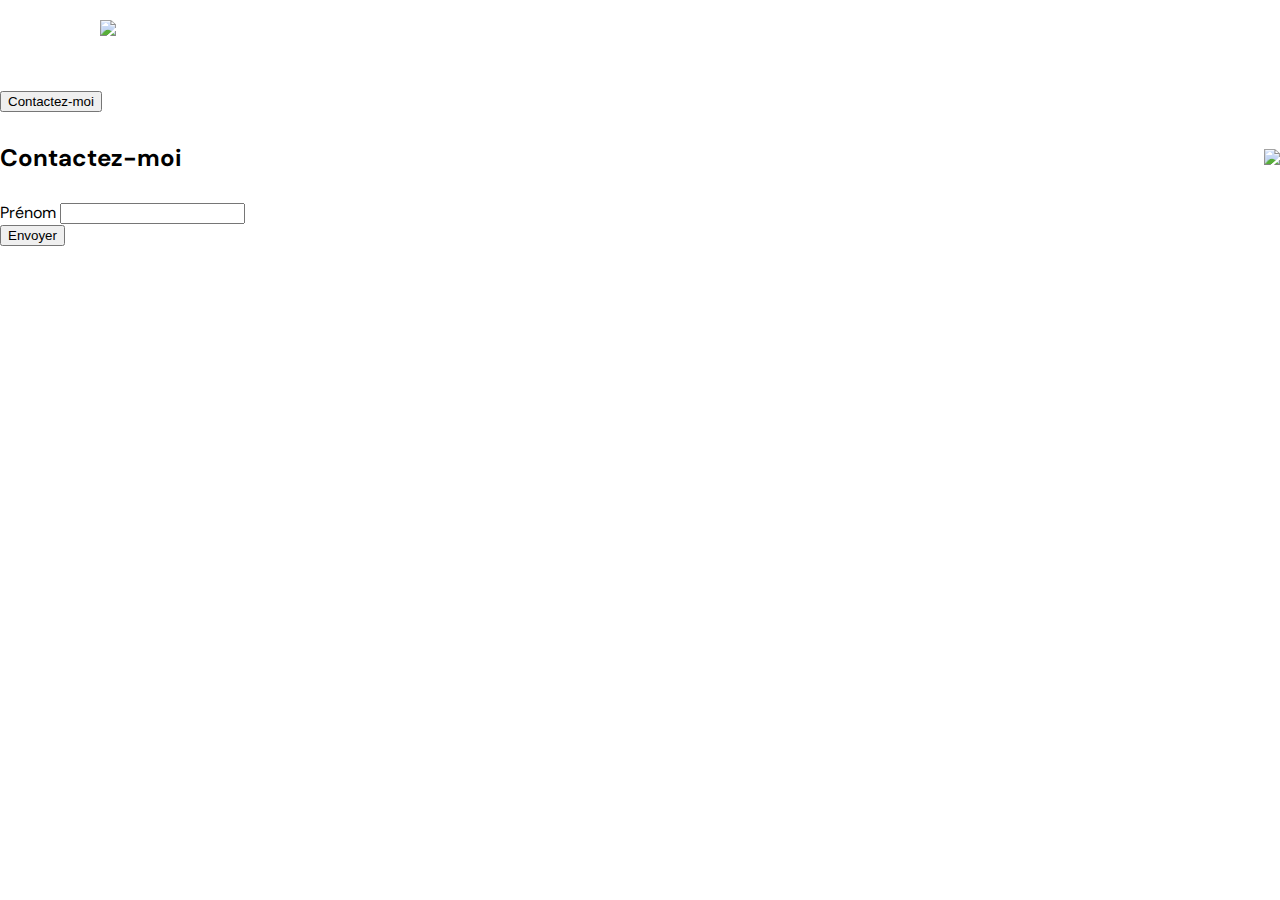
==== photographer.html @ 0dc1273d "Step 2 : Import Data + Step 3 : Embed homepage + start Step 4" ====
<!DOCTYPE html>
<html>
  <head>
    <link href="css/style.css" rel="stylesheet" type="text/css" />
    <meta charset="utf-8">
    <link rel="icon" type="image/png" href="assets/favicon.png">
    <link href="https://fonts.googleapis.com/css?family=DM+Sans&display=swap" rel="stylesheet">
    <title>Fisheye - photographe </title>
  </head>
  <body>
    <header>
      <img src="assets/images/logo.png" class="logo" />
    </header>
    <main id="main">
      <div class="photograph-header">
        <button class="contact_button" onclick="displayModal()">Contactez-moi</button>
      </div>
    </main>
    <div id="contact_modal">
			<div class="modal">
				<header>
          <h2>Contactez-moi</h2>
          <img src="assets/icons/close.svg" onclick="closeModal()" />
        </header>
				<form>
					<div>
						<label>Prénom</label>
						<input />
					</div>
          <button class="contact_button">Envoyer</button>
				</form>
			</div>
		</div>
    <script src="scripts/factories/photographer.js"></script>
    <script src="scripts/pages/photographer.js"></script>

  </body>
</html>
---- css/style.css ----
@import url("photographer.css");

body {
    font-family: "DM Sans", sans-serif;
    margin: 0;
}


header {
    display: flex;
    flex-direction: row;
    justify-content: space-between;
    align-items: center;
    height: 90px;
}

h1 {
    color: #901C1C;
    margin-right: 100px;
}

.logo {
    height: 50px;
    margin-left: 100px;
}

.photographer_section {
    display: grid;
    grid-template-columns: 1fr 1fr 1fr;
    gap: 70px;
    margin-top: 100px;
}

.photographer_section article {
    justify-self: center;
    display: flex;
    justify-content: center;
    align-items: center;
    flex-direction: column;
    margin-bottom: 20px;
}

.photographer_section article a {
    text-decoration: none;
}

.photographer_section article h2 {
    color: #D3573C;
    font-size: 36px;
}

.photographer_section article img {
    height: 200px;
    width: 200px;
    border-radius: 200px;
}

.photographer_section article div {
    text-align: center;
}

.photographer_section article p {
    margin: 0;
    padding: 0;
}

.photographer_section article p span {
    display: block;
    text-align: center;
}

.city {
    color: #901C1C;
    font-size:1.1rem;
}

.price {
    color: #525252;
}

.slogan, .price {
    font-size: 0.8rem;
}
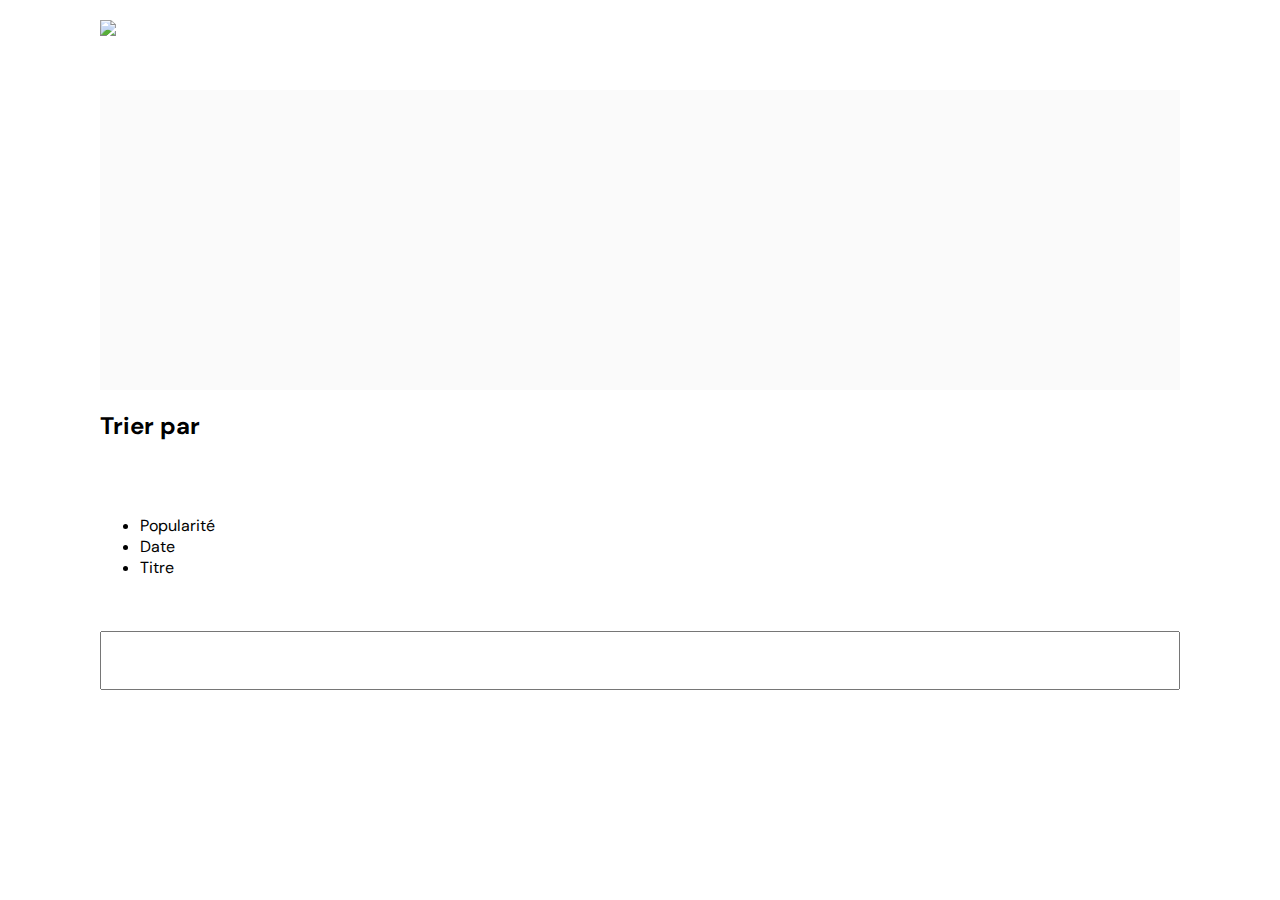
==== commit 3fc46d26: "Step 4 : Manage navigation between the home page and the photographer page Step 5 : Show static page" ====
--- a/photographer.html
+++ b/photographer.html
@@ -1,38 +1,95 @@
 <!DOCTYPE html>
 <html>
-  <head>
-    <link href="css/style.css" rel="stylesheet" type="text/css" />
+<head>
+    <link href="css/style.css" rel="stylesheet" type="text/css"/>
+    <link href="css/photographer.css" rel="stylesheet" type="text/css"/>
     <meta charset="utf-8">
     <link rel="icon" type="image/png" href="assets/favicon.png">
     <link href="https://fonts.googleapis.com/css?family=DM+Sans&display=swap" rel="stylesheet">
     <title>Fisheye - photographe </title>
-  </head>
-  <body>
-    <header>
-      <img src="assets/images/logo.png" class="logo" />
-    </header>
-    <main id="main">
-      <div class="photograph-header">
-        <button class="contact_button" onclick="displayModal()">Contactez-moi</button>
-      </div>
-    </main>
-    <div id="contact_modal">
-			<div class="modal">
-				<header>
-          <h2>Contactez-moi</h2>
-          <img src="assets/icons/close.svg" onclick="closeModal()" />
+</head>
+<body>
+<header>
+    <img src="assets/images/logo.png" class="logo"/>
+</header>
+<main id="main">
+    <div class="photograph-header" id="photographHeader"></div>
+    <div class="filter">
+        <h2>Trier par</h2>
+        <ul class="boxList" role="listbox">
+            <li class="choice" role="option">Popularité <span class="fas fa-chevron-up arrow-up-close"></span></li>
+            <li class="choice" role="option">Date</li>
+            <li class="choice" role="option">Titre</li>
+
+        </ul>
+        <input>
+    </div>
+    <div class="media_section"></div>
+</main>
+<div id="contact_modal">
+    <div class="modal">
+        <header>
+            <h2>Contactez-moi</h2>
+            <img src="assets/icons/close.svg" onclick="closeModal()" alt="Close Contact form"/>
         </header>
-				<form>
-					<div>
-						<label>Prénom</label>
-						<input />
-					</div>
-          <button class="contact_button">Envoyer</button>
-				</form>
-			</div>
-		</div>
-    <script src="scripts/factories/photographer.js"></script>
-    <script src="scripts/pages/photographer.js"></script>
-
-  </body>
+        <form
+                name="reserve"
+                action="index.html"
+                method="get"
+                id="form"
+                onsubmit="return validate();"
+        >
+            <div>
+                <label aria-label="First name">Prénom</label>
+                <input
+                        class="text-control"
+                        type="text"
+                        id="first"
+                        name="first"
+                        minlength="2"
+                />
+                <span id="errorFirst" class="error"></span>
+            </div>
+            <div>
+                <label aria-label="Last Name">Nom</label>
+                <input
+                        class="text-control"
+                        type="text"
+                        id="last"
+                        name="last"
+                />
+                <span id="errorLast" class="error"></span>
+            </div>
+            <div>
+                <label aria-label="Email">E-mail</label>
+                <input
+                        class="text-control"
+                        type="email"
+                        id="email"
+                        name="email"
+                />
+                <span id="errorEmail" class="error"></span>
+            </div>
+            <div>
+                <label aria-label="Your message">Votre message</label>
+                <textarea
+                        class="text-control"
+                        type="text"
+                        id="message"
+                        name="message"
+                rows="5"
+                >
+                </textarea>
+                <span id="errorMessage" class="error"></span>
+            </div>
+            <button class="contact_button" type="submit" aria-label="Send">Envoyer</button>
+        </form>
+    </div>
+</div>
+<script src="scripts/helpers/photographer.js"></script>
+<script src="scripts/pages/photographer.js"></script>
+<script src="scripts/factories/photographer.js"></script>
+<script src="scripts/factories/media.js"></script>
+<script src="scripts/utils/contactForm.js"></script>
+</body>
 </html>
--- a/css/style.css
+++ b/css/style.css
@@ -53,6 +53,7 @@
     height: 200px;
     width: 200px;
     border-radius: 200px;
+    object-fit: cover;
 }
 
 .photographer_section article div {
@@ -69,15 +70,16 @@
     text-align: center;
 }
 
-.city {
+.photographer_section .city {
     color: #901C1C;
     font-size:1.1rem;
 }
 
-.price {
+.photographer_section .price {
     color: #525252;
 }
 
-.slogan, .price {
+.photographer_section .slogan, .price {
     font-size: 0.8rem;
-}+}
+
--- a/css/photographer.css
+++ b/css/photographer.css
@@ -0,0 +1,185 @@
+#contact_modal {
+    display: none;
+    position: fixed;
+    z-index: 1;
+    left: 15%;
+    top: 5%;
+    height: 100%;
+    width: 75%;
+    overflow: auto;
+}
+
+.photograph-header {
+    background-color: #FAFAFA;
+    height: 300px;
+    margin: 0 100px;
+    display: grid;
+}
+
+.photograph-header article {
+    display: grid;
+    grid-template-columns: 3fr 1fr 3fr;
+    align-items: center;
+    justify-items: flex-end;
+    margin-right: 30px;
+
+}
+
+.photograph-header article img {
+    height: 200px;
+    width: 200px;
+    border-radius: 200px;
+    object-fit: cover;
+}
+
+.photograph-header article div {
+    width: 90%;
+}
+
+.photograph-header article h1 {
+    color: #D3573C;
+    font-size: 3.5rem;
+    font-weight: normal;
+    margin: 0;
+}
+
+.photograph-header article p {
+    margin: 10px 0 0 0;
+    padding: 0;
+    display: block;
+}
+
+.photograph-header article p span {
+    display: block;
+    margin-bottom: 20px;
+}
+
+.photograph-header .city {
+    color: #901C1C;
+    font-size:1.8rem;
+}
+
+.photograph-header .price {
+    color: #525252;
+}
+
+.photograph-header .slogan {
+    font-size: 1.2rem;
+}
+
+.contact_button {
+    font-size: 20px;
+    font-weight: bold;
+    color: white;
+    padding: 11px;
+    width: 170px;
+    height: 70px;
+    border: none;
+    margin-top: 20px;
+    background-color: #901C1C;
+    border-radius: 5px;
+    cursor: pointer;
+}
+
+.filter {
+    height: 300px;
+    margin: 0 100px;
+    display: grid;
+}
+
+.media_section {
+    margin: 0 100px;
+    display: flex;
+    flex-wrap: wrap;
+    flex: 3;
+    align-items: center;
+    align-content: center;
+    text-align: center;
+}
+
+.media_section article {
+    margin: 20px 30px;
+}
+
+.media_section article img{
+    width: 350px;
+    height: 350px;
+    object-fit: cover;
+    border-radius: 5px;
+}
+
+.media_section article div {
+    color: #901C1C;
+    display: flex;
+    flex-direction: row;
+    flex: 3;
+}
+
+.modal {
+    border-radius: 5px;
+    background-color: #DB8876;
+    width: 50%;
+    display: flex;
+    flex-direction: column;
+    align-items: center;
+    justify-content: space-between;
+    padding: 35px;
+    margin: auto;
+}
+
+.modal header {
+    justify-content: space-between;
+    width: 100%;
+}
+
+.modal header img {
+    cursor: pointer;
+}
+
+.modal header h2 {
+    font-size: 3rem;
+    font-weight: normal;
+    text-align: center;
+}
+
+form {
+    display: flex;
+    width: 100%;
+    flex-direction: column;
+    align-items: flex-start;
+}
+
+form label {
+    color: #312E2E;
+    font-size: 36px;
+    margin-top: 0;
+}
+
+form div {
+    display: flex;
+    flex-direction: column;
+    width: 100%;
+    align-items: self-start;
+    margin-bottom: 0;
+}
+
+form input {
+    width: 100%;
+    height: 68px;
+    border: none;
+    border-radius: 5px;
+}
+
+.text-control {
+    margin: 0;
+    padding: 8px;
+    width: 100%;
+    border-radius: 8px;
+    font-size: 20px;
+
+}
+
+.error {
+    font-size: 0.5rem;
+    color: red;
+}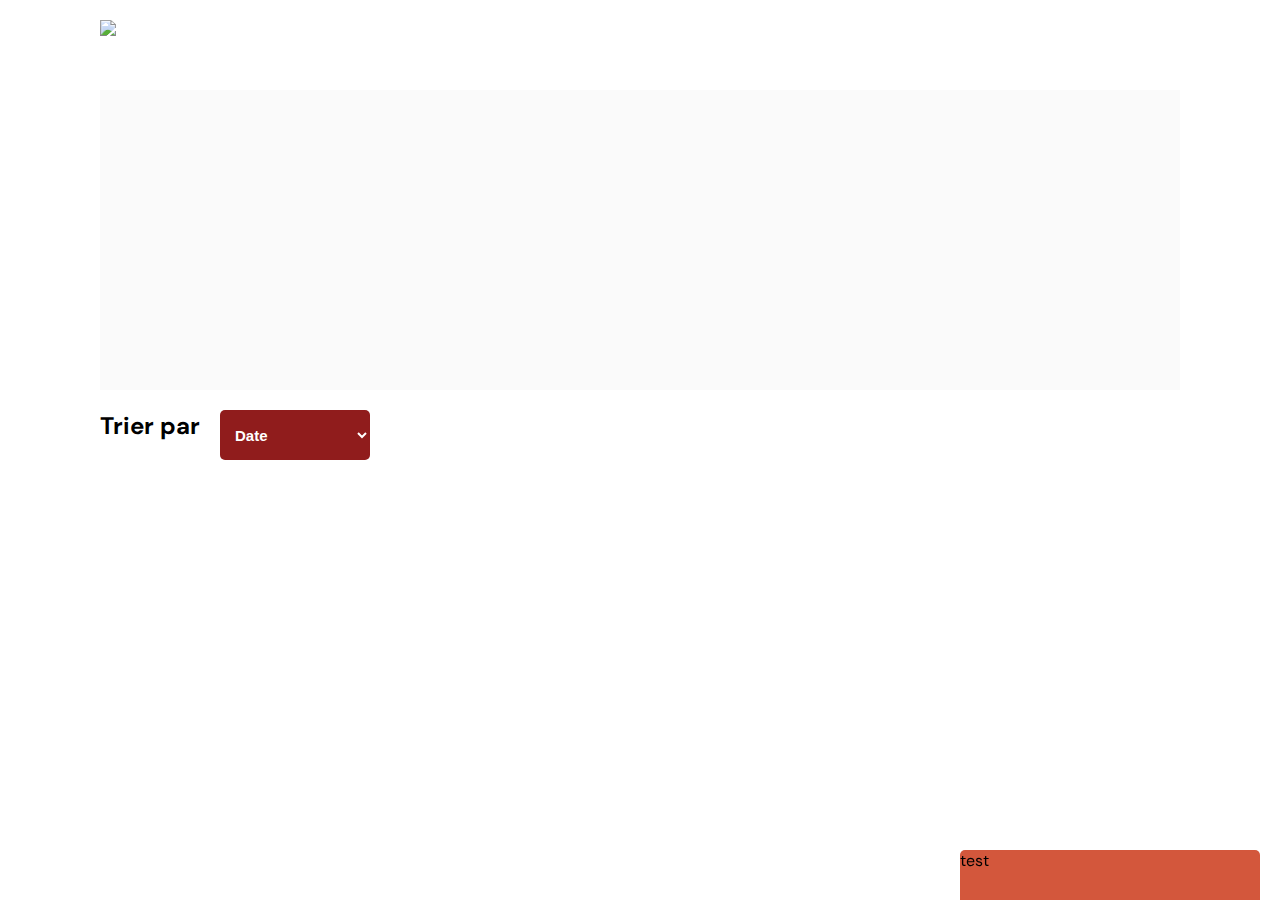
==== commit 3a1948c1: "Step 6 : Create the contact modal Start Step 7" ====
--- a/photographer.html
+++ b/photographer.html
@@ -3,9 +3,11 @@
 <head>
     <link href="css/style.css" rel="stylesheet" type="text/css"/>
     <link href="css/photographer.css" rel="stylesheet" type="text/css"/>
+    <link href="css/lightbox.css" rel="stylesheet" type="text/css"/>
     <meta charset="utf-8">
     <link rel="icon" type="image/png" href="assets/favicon.png">
     <link href="https://fonts.googleapis.com/css?family=DM+Sans&display=swap" rel="stylesheet">
+    <script src="https://kit.fontawesome.com/e8abfa8029.js" crossorigin="anonymous"></script>
     <title>Fisheye - photographe </title>
 </head>
 <body>
@@ -16,80 +18,93 @@
     <div class="photograph-header" id="photographHeader"></div>
     <div class="filter">
         <h2>Trier par</h2>
-        <ul class="boxList" role="listbox">
-            <li class="choice" role="option">Popularité <span class="fas fa-chevron-up arrow-up-close"></span></li>
-            <li class="choice" role="option">Date</li>
-            <li class="choice" role="option">Titre</li>
-
-        </ul>
-        <input>
+        <select name="sort" id="sort-by" aria-label="Order by">
+            <option value="date">Date</option>
+            <option value="popularity">Popularité</option>
+            <option value="title">Titre</option>
+        </select>
     </div>
     <div class="media_section"></div>
+    <div class="countLikes">
+<span>test</span>
+    </div>
+    <div id="contact_modal">
+        <div class="modal">
+            <header>
+                <h2>Contactez-moi</h2>
+                <h2 id="photographerNameModal"></h2>
+                <img src="assets/icons/close.svg" onclick="closeModal()" alt="Close Contact form"/>
+            </header>
+            <form
+                    name="reserve"
+                    action="index.html"
+                    method="get"
+                    id="form"
+                    onsubmit="return validate();"
+            >
+                <div>
+                    <label aria-label="First name">Prénom</label>
+                    <input
+                            class="text-control"
+                            type="text"
+                            id="first"
+                            name="first"
+                            minlength="2"
+                    />
+                    <span id="errorFirst" class="error"></span>
+                </div>
+                <div>
+                    <label aria-label="Last Name">Nom</label>
+                    <input
+                            class="text-control"
+                            type="text"
+                            id="last"
+                            name="last"
+                    />
+                    <span id="errorLast" class="error"></span>
+                </div>
+                <div>
+                    <label aria-label="Email">E-mail</label>
+                    <input
+                            class="text-control"
+                            type="email"
+                            id="email"
+                            name="email"
+                    />
+                    <span id="errorEmail" class="error"></span>
+                </div>
+                <div>
+                    <label aria-label="Your message">Votre message</label>
+                    <textarea
+                            class="text-control"
+                            type="text"
+                            id="message"
+                            name="message"
+                            rows="5"
+                    >
+                </textarea>
+                    <span id="errorMessage" class="error"></span>
+                </div>
+                <button class="contact_button" type="submit" aria-label="Send">Envoyer</button>
+            </form>
+        </div>
+    </div>
 </main>
-<div id="contact_modal">
-    <div class="modal">
-        <header>
-            <h2>Contactez-moi</h2>
-            <img src="assets/icons/close.svg" onclick="closeModal()" alt="Close Contact form"/>
-        </header>
-        <form
-                name="reserve"
-                action="index.html"
-                method="get"
-                id="form"
-                onsubmit="return validate();"
-        >
-            <div>
-                <label aria-label="First name">Prénom</label>
-                <input
-                        class="text-control"
-                        type="text"
-                        id="first"
-                        name="first"
-                        minlength="2"
-                />
-                <span id="errorFirst" class="error"></span>
-            </div>
-            <div>
-                <label aria-label="Last Name">Nom</label>
-                <input
-                        class="text-control"
-                        type="text"
-                        id="last"
-                        name="last"
-                />
-                <span id="errorLast" class="error"></span>
-            </div>
-            <div>
-                <label aria-label="Email">E-mail</label>
-                <input
-                        class="text-control"
-                        type="email"
-                        id="email"
-                        name="email"
-                />
-                <span id="errorEmail" class="error"></span>
-            </div>
-            <div>
-                <label aria-label="Your message">Votre message</label>
-                <textarea
-                        class="text-control"
-                        type="text"
-                        id="message"
-                        name="message"
-                rows="5"
-                >
-                </textarea>
-                <span id="errorMessage" class="error"></span>
-            </div>
-            <button class="contact_button" type="submit" aria-label="Send">Envoyer</button>
-        </form>
+
+<div class="lightbox" id="lightbox">
+    <button class="lightbox__close">Fermer</button>
+    <button class="lightbox__next">Suivant</button>
+    <button class="lightbox__prev">Précédent</button>
+    <div class="lightbox__container">
+        <img src="https://picsum.photos/900/1800" alt="image">
     </div>
 </div>
+
 <script src="scripts/helpers/photographer.js"></script>
 <script src="scripts/pages/photographer.js"></script>
 <script src="scripts/factories/photographer.js"></script>
 <script src="scripts/factories/media.js"></script>
 <script src="scripts/utils/contactForm.js"></script>
+<script src="scripts/utils/lightbox.js" type="module" defer></script>
 </body>
 </html>
--- a/css/photographer.css
+++ b/css/photographer.css
@@ -81,11 +81,32 @@
     cursor: pointer;
 }
 
+.contact_button:hover {
+    background-color: #D3573C;
+    color: black;
+}
+
 .filter {
-    height: 300px;
     margin: 0 100px;
-    display: grid;
-}
+    display: flex;
+    flex-direction: row;
+    align-content: center;
+    align-items: center;
+}
+
+#sort-by, #sort-by select, #sort-by select option {
+    font-size: 15px;
+    font-weight: bold;
+    color: white;
+    padding: 11px;
+    width: 150px;
+    height: 50px;
+    border: none;
+    margin: 20px 0 0 20px;
+    background-color: #901C1C;
+    border-radius: 5px;
+}
+
 
 .media_section {
     margin: 0 100px;
@@ -94,7 +115,7 @@
     flex: 3;
     align-items: center;
     align-content: center;
-    text-align: center;
+    justify-content: center;
 }
 
 .media_section article {
@@ -108,6 +129,13 @@
     border-radius: 5px;
 }
 
+.media_section article video{
+    width: 350px;
+    height: 350px;
+    object-fit: cover;
+    border-radius: 5px;
+}
+
 .media_section article div {
     color: #901C1C;
     display: flex;
@@ -182,4 +210,22 @@
 .error {
     font-size: 0.5rem;
     color: red;
+}
+
+.countLikes {
+    background-color: #D3573C;
+    display: flex;
+    position: fixed;
+    bottom: 0;
+    right: 20px;
+    width: 300px;
+    height: 50px;
+    border-radius: 5px 5px 0 0;
+}
+
+.fas, .fa-heart {
+    align-items: center;
+    align-content: center;
+    text-align: center;
+    height: 20px;
 }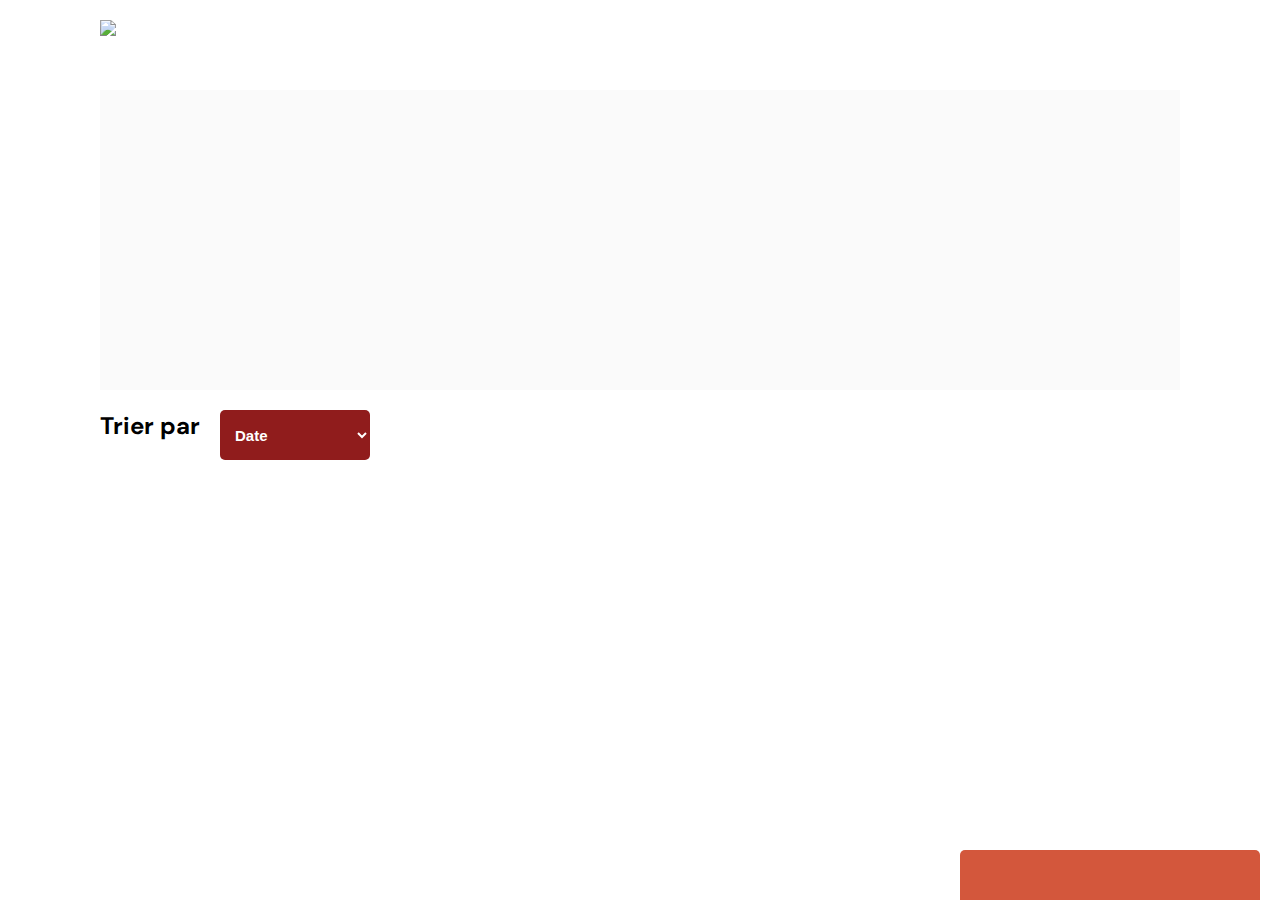
==== commit dfc7581f: "Step 9 : Filter media + MAJ Step 8" ====
--- a/photographer.html
+++ b/photographer.html
@@ -19,20 +19,26 @@
     <div class="filter">
         <h2>Trier par</h2>
         <select name="sort" id="sort-by" aria-label="Order by">
-            <option value="date">Date</option>
-            <option value="popularity">Popularité</option>
-            <option value="title">Titre</option>
+            <option value="date" class="option">Date</option>
+            <option value="popularity" class="option">Popularité</option>
+            <option value="title" class="option">Titre</option>
         </select>
     </div>
     <div class="media_section"></div>
-    <div class="countLikes">
-<span>test</span>
+    <div class="blockPrice">
+        <div class="photographerLikes">
+            <div class="countLikes" id="countLikes"></div>
+            <div class="fas fa-heart"></div>
+        </div>
+        <div class="photographerPrice" id="photographerPrice"></div>
     </div>
     <div id="contact_modal">
         <div class="modal">
             <header>
-                <h2>Contactez-moi</h2>
-                <h2 id="photographerNameModal"></h2>
+                <div class="contactMe">
+                    <h2>Contactez-moi</h2>
+                    <h2 id="photographerNameModal"></h2>
+                </div>
                 <img src="assets/icons/close.svg" onclick="closeModal()" alt="Close Contact form"/>
             </header>
             <form
@@ -92,12 +98,10 @@
 </main>
 
 <div class="lightbox" id="lightbox">
-    <button class="lightbox__close">Fermer</button>
-    <button class="lightbox__next">Suivant</button>
-    <button class="lightbox__prev">Précédent</button>
-    <div class="lightbox__container">
-        <img src="https://picsum.photos/900/1800" alt="image">
-    </div>
+    <button class="lightbox__close" onclick="closeLightbox()" aria-label="Close dialog">Fermer</button>
+    <button class="lightbox__next" onclick="changeMedia(1)" aria-label="Next image">Suivant</button>
+    <button class="lightbox__prev" onclick="changeMedia(-1)" aria-label="Previous image">Précédent</button>
+    <div class="lightbox__container" id="lightbox--container"></div>
 </div>
 
 <script src="scripts/helpers/photographer.js"></script>
@@ -105,6 +109,6 @@
 <script src="scripts/factories/photographer.js"></script>
 <script src="scripts/factories/media.js"></script>
 <script src="scripts/utils/contactForm.js"></script>
-<script src="scripts/utils/lightbox.js" type="module" defer></script>
+<script src="scripts/utils/lightbox.js"></script>
 </body>
 </html>
--- a/css/photographer.css
+++ b/css/photographer.css
@@ -56,7 +56,7 @@
 
 .photograph-header .city {
     color: #901C1C;
-    font-size:1.8rem;
+    font-size: 1.8rem;
 }
 
 .photograph-header .price {
@@ -116,20 +116,21 @@
     align-items: center;
     align-content: center;
     justify-content: center;
+    cursor: pointer;
 }
 
 .media_section article {
     margin: 20px 30px;
 }
 
-.media_section article img{
+.media_section article img {
     width: 350px;
     height: 350px;
     object-fit: cover;
     border-radius: 5px;
 }
 
-.media_section article video{
+.media_section article video {
     width: 350px;
     height: 350px;
     object-fit: cover;
@@ -158,6 +159,7 @@
 .modal header {
     justify-content: space-between;
     width: 100%;
+    margin-bottom: 15px;
 }
 
 .modal header img {
@@ -167,7 +169,7 @@
 .modal header h2 {
     font-size: 3rem;
     font-weight: normal;
-    text-align: center;
+    margin: 0;
 }
 
 form {
@@ -212,7 +214,7 @@
     color: red;
 }
 
-.countLikes {
+.blockPrice {
     background-color: #D3573C;
     display: flex;
     position: fixed;
@@ -221,6 +223,28 @@
     width: 300px;
     height: 50px;
     border-radius: 5px 5px 0 0;
+    align-items: center;
+    font-size: 20px;
+    color: black;
+}
+
+.blockPrice .photographerLikes {
+    display: flex;
+    flex-direction: row;
+}
+
+.blockPrice .fa-heart {
+    margin-left: 10px;
+    margin-right: 80px;
+}
+
+.blockPrice .countLikes {
+    margin-left: 15px;
+    width: 50px;
+}
+
+.photographerPrice {
+    margin-right: 15px;
 }
 
 .fas, .fa-heart {
@@ -228,4 +252,35 @@
     align-content: center;
     text-align: center;
     height: 20px;
+}
+
+.detailImg .titleImg {
+    width: 300px;
+}
+
+.detailImg .followImg {
+    width: 25px;
+    color: black;
+}
+
+.contactMe h2 {
+    height: 83px;
+    width: 380px;
+    left: 35px;
+    top: 15px;
+}
+
+.contactMe #photographerNameModal {
+    height: 83px;
+    width: 282px;
+    left: 35px;
+    top: 88px;
+}
+
+.contactMe img {
+    height: 42px;
+    width: 42px;
+    right: 15px;
+    top: 15px;
+    border-radius: 0px;
 }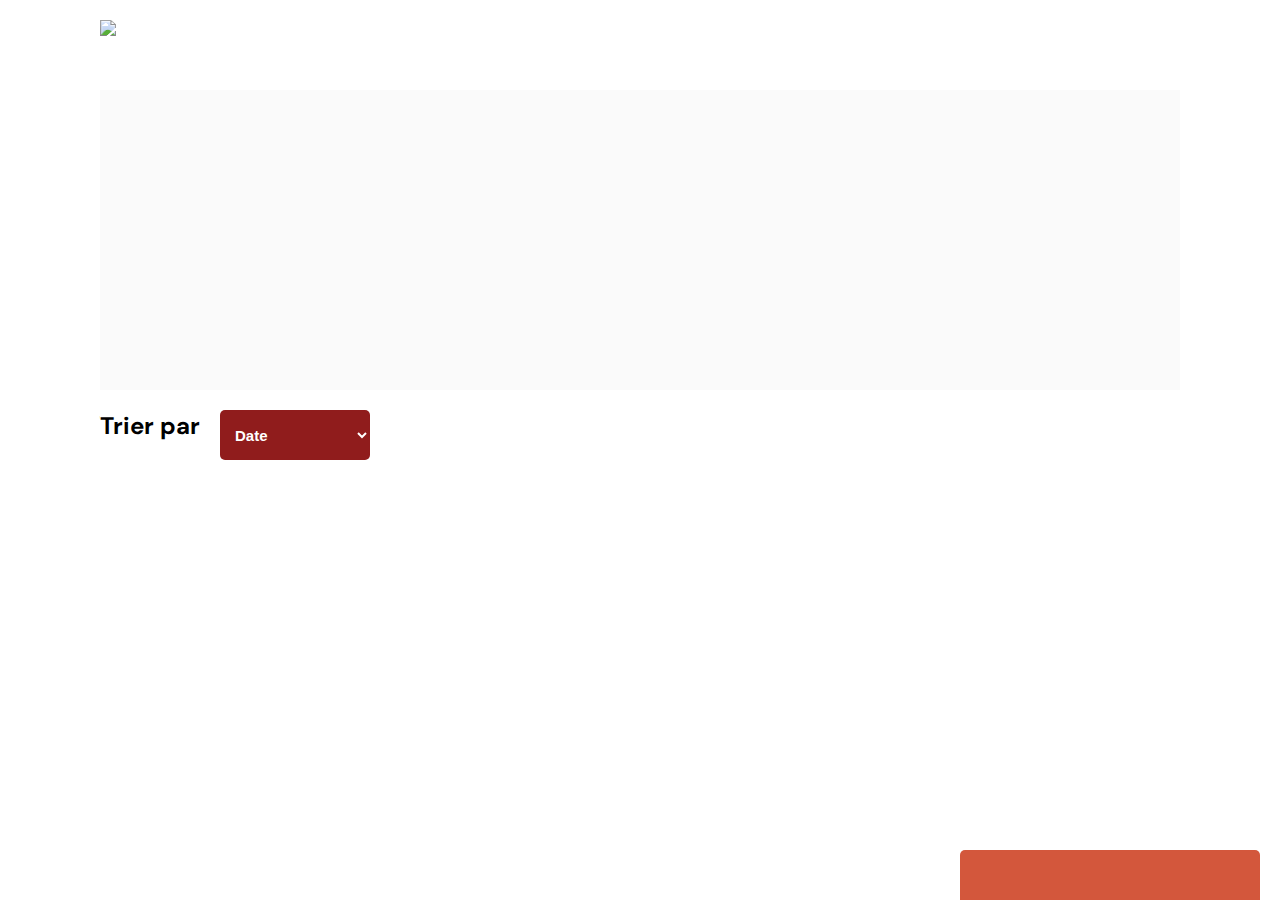
==== commit ea4ee7f3: "Step 10: keyboard navigation, accessibility and CSS finalization" ====
--- a/photographer.html
+++ b/photographer.html
@@ -16,9 +16,9 @@
 </header>
 <main id="main">
     <div class="photograph-header" id="photographHeader"></div>
-    <div class="filter">
+    <div class="filter" >
         <h2>Trier par</h2>
-        <select name="sort" id="sort-by" aria-label="Order by">
+        <select name="sort" id="sort-by" aria-label="Order by" tabindex="2">
             <option value="date" class="option">Date</option>
             <option value="popularity" class="option">Popularité</option>
             <option value="title" class="option">Titre</option>
@@ -35,11 +35,11 @@
     <div id="contact_modal">
         <div class="modal">
             <header>
-                <div class="contactMe">
+                <div class="contactMe" >
                     <h2>Contactez-moi</h2>
                     <h2 id="photographerNameModal"></h2>
                 </div>
-                <img src="assets/icons/close.svg" onclick="closeModal()" alt="Close Contact form"/>
+                <img src="assets/icons/close.svg" id="contactModalClose" onclick="closeModal()" alt="Close Contact form" tabindex="0"/>
             </header>
             <form
                     name="reserve"
@@ -98,17 +98,18 @@
 </main>
 
 <div class="lightbox" id="lightbox">
-    <button class="lightbox__close" onclick="closeLightbox()" aria-label="Close dialog">Fermer</button>
+    <button class="lightbox__close" id="lightboxClose" aria-label="Close dialog">Fermer</button>
     <button class="lightbox__next" onclick="changeMedia(1)" aria-label="Next image">Suivant</button>
     <button class="lightbox__prev" onclick="changeMedia(-1)" aria-label="Previous image">Précédent</button>
     <div class="lightbox__container" id="lightbox--container"></div>
 </div>
 
 <script src="scripts/helpers/photographer.js"></script>
-<script src="scripts/pages/photographer.js"></script>
+
 <script src="scripts/factories/photographer.js"></script>
+<script src="scripts/utils/lightbox.js"></script>
 <script src="scripts/factories/media.js"></script>
 <script src="scripts/utils/contactForm.js"></script>
-<script src="scripts/utils/lightbox.js"></script>
+<script src="scripts/pages/photographer.js"></script>
 </body>
 </html>
--- a/css/photographer.css
+++ b/css/photographer.css
@@ -119,25 +119,25 @@
     cursor: pointer;
 }
 
-.media_section article {
+.media_section a {
     margin: 20px 30px;
 }
 
-.media_section article img {
+.media_section a img {
     width: 350px;
     height: 350px;
     object-fit: cover;
     border-radius: 5px;
 }
 
-.media_section article video {
+.media_section a video {
     width: 350px;
     height: 350px;
     object-fit: cover;
     border-radius: 5px;
 }
 
-.media_section article div {
+.media_section a div {
     color: #901C1C;
     display: flex;
     flex-direction: row;
@@ -272,7 +272,7 @@
 
 .contactMe #photographerNameModal {
     height: 83px;
-    width: 282px;
+    width: auto;
     left: 35px;
     top: 88px;
 }
@@ -283,4 +283,8 @@
     right: 15px;
     top: 15px;
     border-radius: 0px;
+}
+
+img:focus {
+    outline: 3px solid black;
 }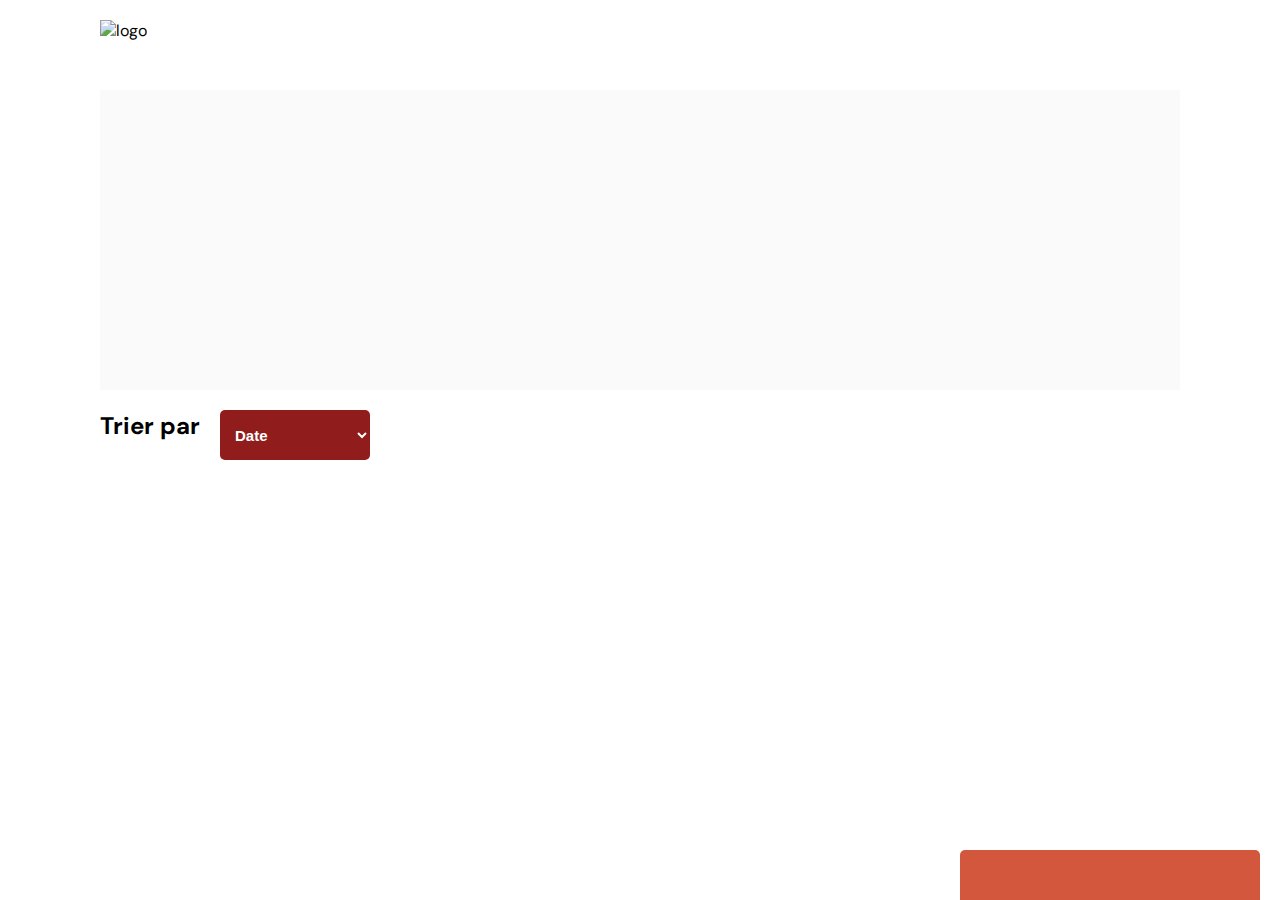
==== commit ba56d3ba: "- add comment - fix w3c bug - fix preventDefault - console.log of contact form data" ====
--- a/photographer.html
+++ b/photographer.html
@@ -1,5 +1,5 @@
 <!DOCTYPE html>
-<html>
+<html lang="fr">
 <head>
     <link href="css/style.css" rel="stylesheet" type="text/css"/>
     <link href="css/photographer.css" rel="stylesheet" type="text/css"/>
@@ -12,7 +12,7 @@
 </head>
 <body>
 <header>
-    <img src="assets/images/logo.png" class="logo"/>
+    <img src="assets/images/logo.png" class="logo" alt="logo"/>
 </header>
 <main id="main">
     <div class="photograph-header" id="photographHeader"></div>
@@ -37,7 +37,7 @@
             <header>
                 <div class="contactMe" >
                     <h2>Contactez-moi</h2>
-                    <h2 id="photographerNameModal"></h2>
+                    <span id="photographerNameModal"></span>
                 </div>
                 <img src="assets/icons/close.svg" id="contactModalClose" onclick="closeModal()" alt="Close Contact form" tabindex="0"/>
             </header>
@@ -46,7 +46,6 @@
                     action="index.html"
                     method="get"
                     id="form"
-                    onsubmit="return validate();"
             >
                 <div>
                     <label aria-label="First name">Prénom</label>
@@ -83,7 +82,6 @@
                     <label aria-label="Your message">Votre message</label>
                     <textarea
                             class="text-control"
-                            type="text"
                             id="message"
                             name="message"
                             rows="5"
--- a/css/photographer.css
+++ b/css/photographer.css
@@ -275,6 +275,9 @@
     width: auto;
     left: 35px;
     top: 88px;
+    font-size: 3rem;
+    font-weight: normal;
+    margin: 0;
 }
 
 .contactMe img {
